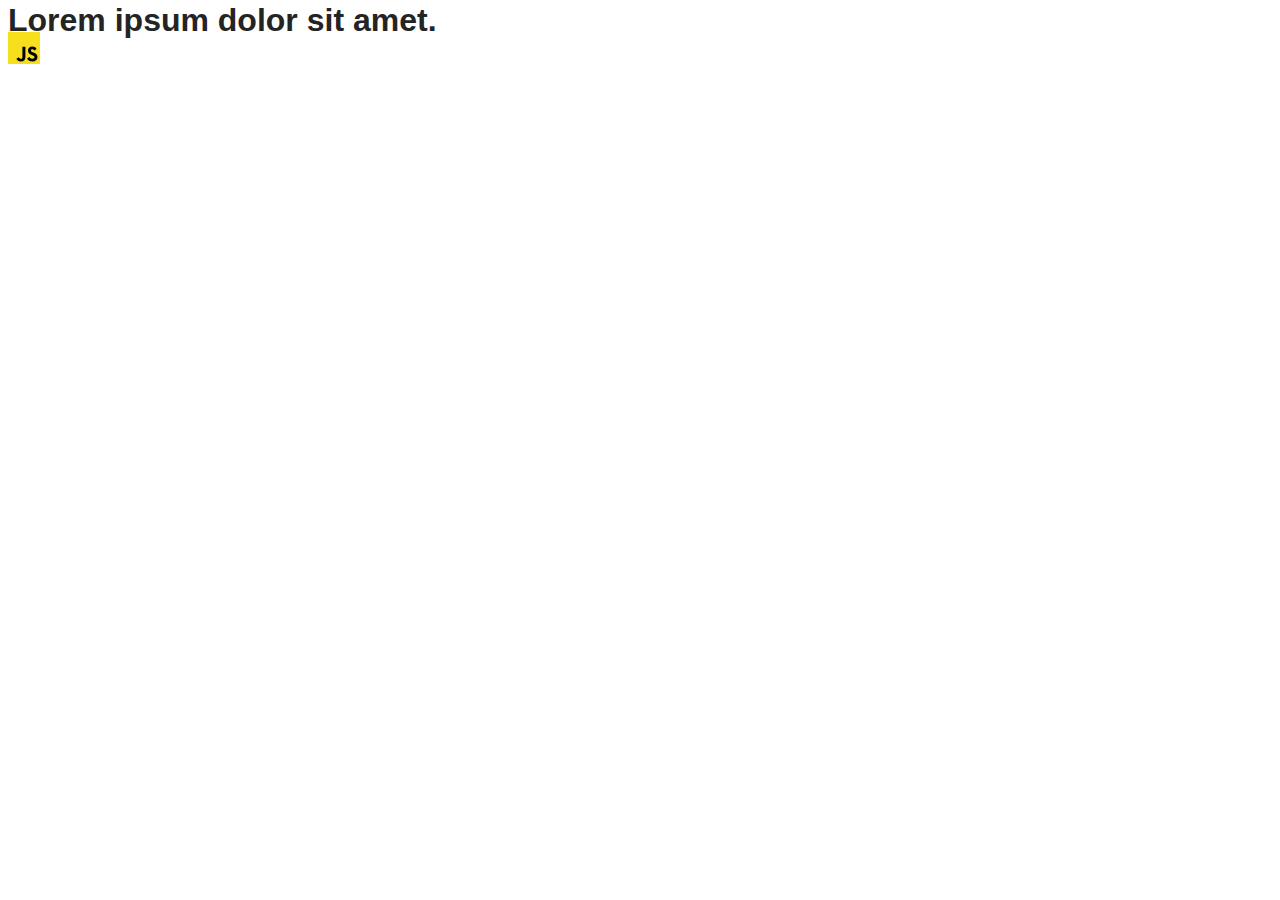
==== src/index.html @ 47472c45 "Initial commit" ====
<!DOCTYPE html>
<html lang="en">
  <head>
    <meta charset="UTF-8" />
    <link rel="icon" type="image/svg+xml" href="/favicon.svg" />
    <meta name="viewport" content="width=device-width, initial-scale=1.0" />
    <title>Vanilla App Template</title>
    <link rel="stylesheet" href="./css/styles.css" />
  </head>
  <body>
    <load ="partials/header.html" />

    <section>
      <h1>Lorem ipsum dolor sit amet.</h1>
      <!-- Path to images as from index.html file -->
      <img src="./img/javascript.svg" alt="" />
    </section>

    <!-- Loads the specified .html file -->
    <load ="partials/vite-promo.html" />

    <script type="module" src="./main.js"></script>
  </body>
</html>
---- src/css/styles.css ----
/**
  |============================
  | include css partials with
  | default @import url()
  |============================
*/
@import url('./reset.css');
@import url('./vite-promo.css');
@import url('./header.css');

:root {
  font-family: Inter, Avenir, Helvetica, Arial, sans-serif;
  font-size: 16px;
  line-height: 24px;
  font-weight: 400;

  color: #242424;
  background-color: rgba(255, 255, 255, 0.87);

  font-synthesis: none;
  text-rendering: optimizeLegibility;
  -webkit-font-smoothing: antialiased;
  -moz-osx-font-smoothing: grayscale;
  -webkit-text-size-adjust: 100%;
}
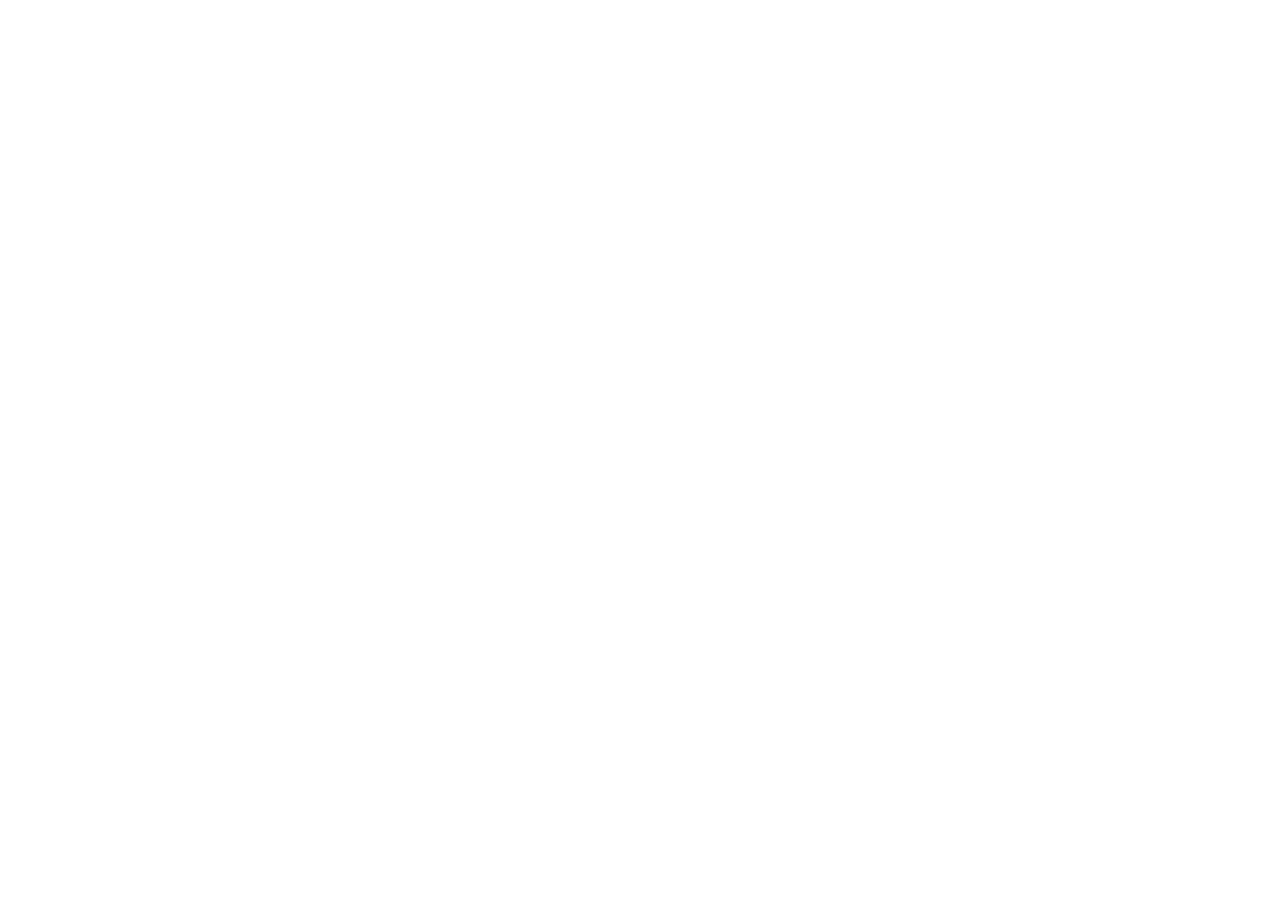
==== commit 4e96c2fd: "add solution for tasks 1-2" ====
--- a/src/index.html
+++ b/src/index.html
@@ -8,17 +8,7 @@
     <link rel="stylesheet" href="./css/styles.css" />
   </head>
   <body>
-    <load ="partials/header.html" />
-
-    <section>
-      <h1>Lorem ipsum dolor sit amet.</h1>
-      <!-- Path to images as from index.html file -->
-      <img src="./img/javascript.svg" alt="" />
-    </section>
-
-    <!-- Loads the specified .html file -->
-    <load ="partials/vite-promo.html" />
-
-    <script type="module" src="./main.js"></script>
+    <load src="./1-gallery.html" />
+    <load src="./2-form.html" />
   </body>
 </html>
--- a/src/css/styles.css
+++ b/src/css/styles.css
@@ -4,9 +4,8 @@
   | default @import url()
   |============================
 */
-@import url('./reset.css');
-@import url('./vite-promo.css');
-@import url('./header.css');
+@import url(./1-gallery.css);
+@import url(./2-form.css);
 
 :root {
   font-family: Inter, Avenir, Helvetica, Arial, sans-serif;
@@ -23,3 +22,7 @@
   -moz-osx-font-smoothing: grayscale;
   -webkit-text-size-adjust: 100%;
 }
+
+body{
+  background-color: #fafafa;
+}
